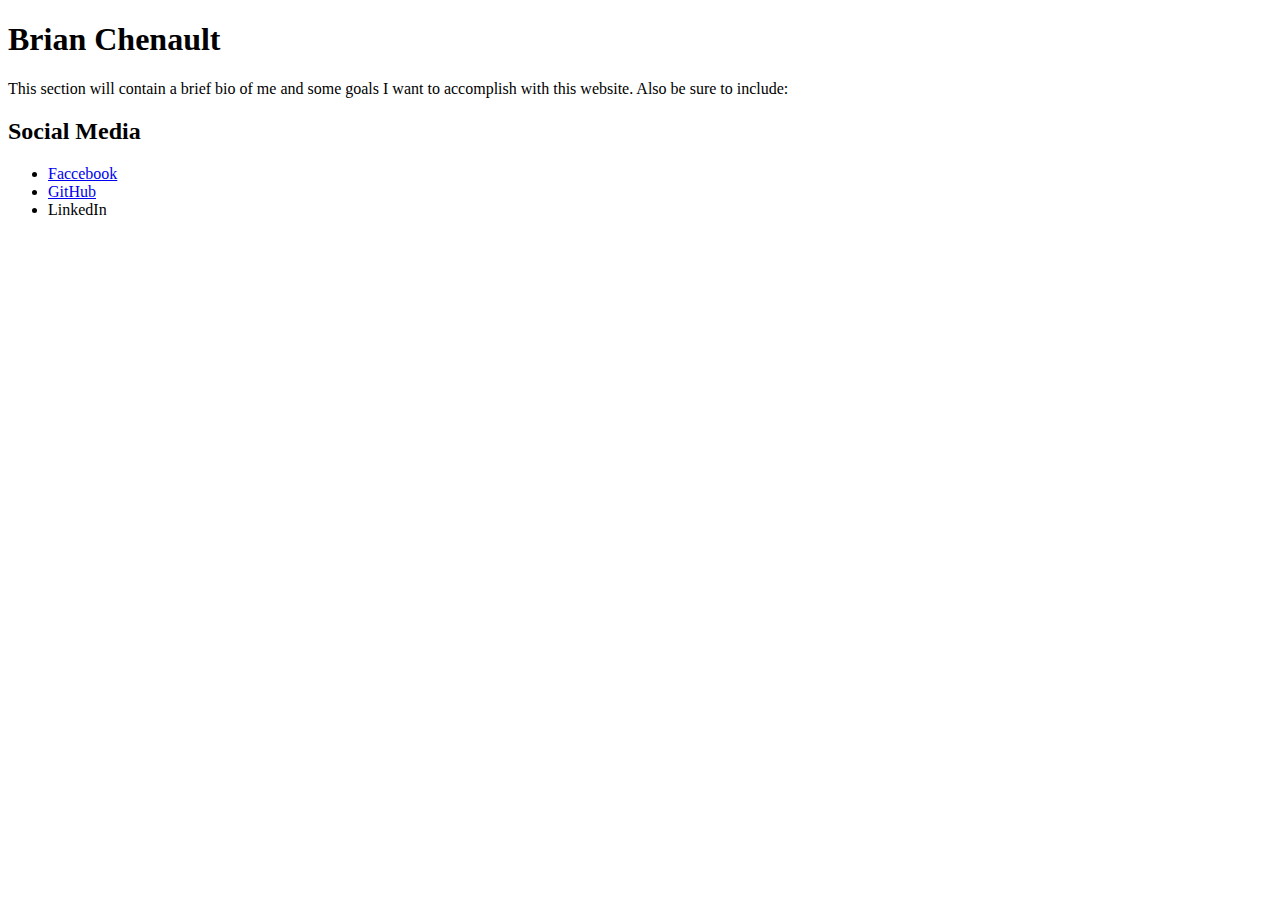
==== about.html @ 13ecbdbe "Basics" ====
<!DOCTYPE html>
<html>
<body>
<h1>Brian Chenault</h1>
<p> 
	This section will contain a brief bio of me and some goals I want to accomplish with this website.  Also be sure to include:
</p>
<h2>Social Media</h2>
<p>
	<ul>
		<li><a href="https://www.facebook.com/">Faccebook</a></li>
		<li><a href="https://github.com/BrianWChenault">GitHub</a></li>
		<li><a href="https://www.linkedin.com/"></a>LinkedIn</li>
	</ul>
</body>
</html>
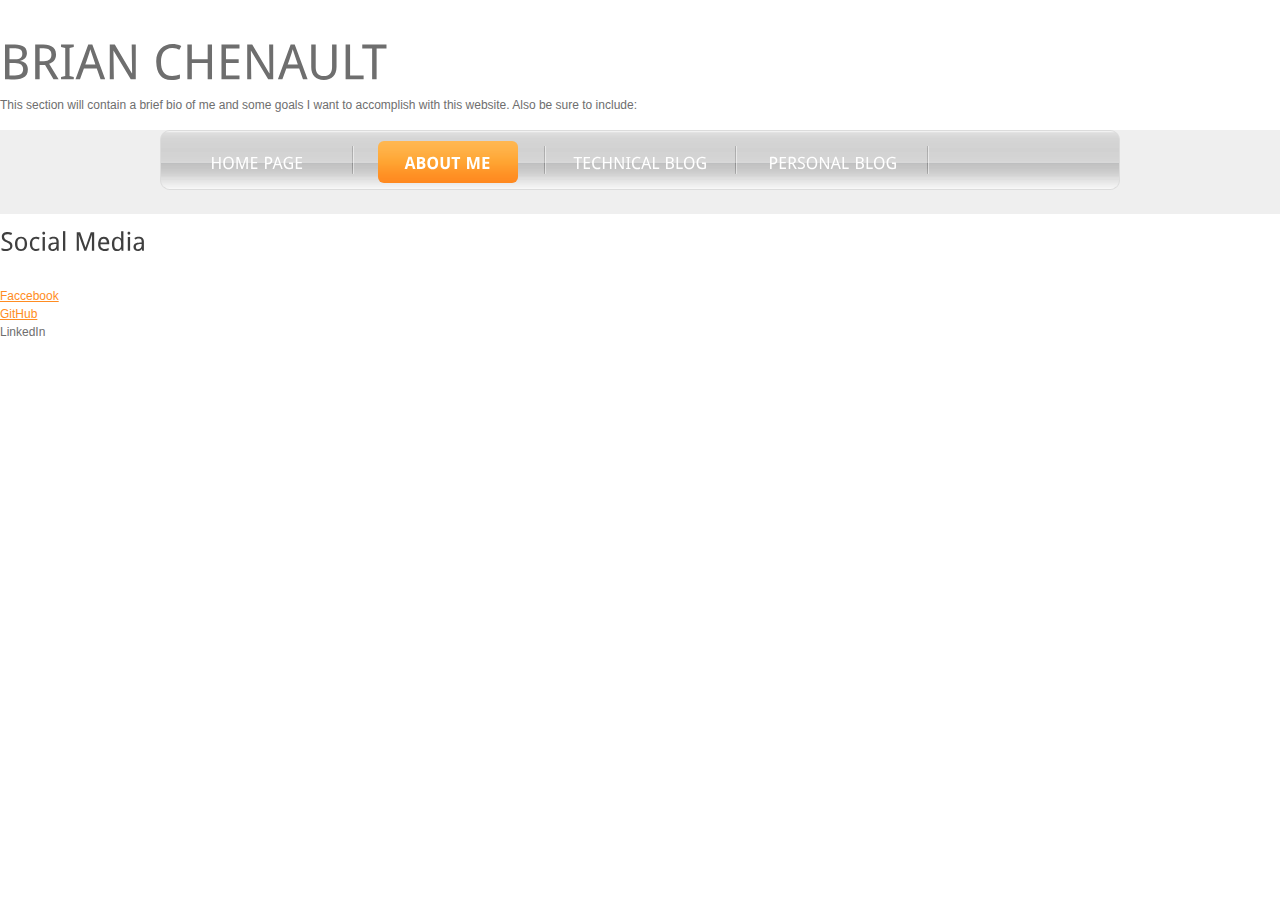
==== commit d8703b66: "Nav Menu" ====
--- a/about.html
+++ b/about.html
@@ -1,10 +1,37 @@
-<!DOCTYPE html>
-<html>
+<!DOCTYPE html PUBLIC "-//W3C//DTD XHTML 1.0 Transitional//EN" "http://www.w3.org/TR/xhtml1/DTD/xhtml1-transitional.dtd">
+<html xmlns="http://www.w3.org/1999/xhtml">
+<head>
+<title>Blog Title - About</title>
+<meta http-equiv="Content-Type" content="text/html; charset=utf-8" />
+<link href="css/style.css" rel="stylesheet" type="text/css" />
+<link rel="stylesheet" type="text/css" href="css/coin-slider.css" />
+<script type="text/javascript" src="js/cufon-yui.js"></script>
+<script type="text/javascript" src="js/droid_sans_400-droid_sans_700.font.js"></script>
+<script type="text/javascript" src="js/jquery-1.4.2.min.js"></script>
+<script type="text/javascript" src="js/script.js"></script>
+<script type="text/javascript" src="js/coin-slider.min.js"></script>
+</head>
 <body>
-<h1>Brian Chenault</h1>
+	<h1>Brian Chenault</h1>
 <p> 
 	This section will contain a brief bio of me and some goals I want to accomplish with this website.  Also be sure to include:
 </p>
+<div class="main">
+	<div class="header">
+		<div class="header_resize">
+			<div class="clr"></div>
+			<div class="menu_nav">			
+				<ul>
+					<li><a href="index.html"><span>Home Page</span></a></li>
+					<li class="active"><a href="about.html"><span>About Me</span></a></li>
+					<li><a href="technical.html"><span>Technical Blog</span></a></li>
+					<li><a href="personal.html"><span>Personal Blog</span></a></li>
+				</ul>
+			</div>
+			<div class="clr"></div>
+		</div>
+	</div>
+</div>
 <h2>Social Media</h2>
 <p>
 	<ul>
--- a/css/style.css
+++ b/css/style.css
@@ -0,0 +1,483 @@
+@charset "utf-8";
+body {
+	margin:0;
+	padding:0;
+	width:100%;
+	color:#6e6e6e;
+	font:normal 12px/1.5em "Liberation sans", Arial, Helvetica, sans-serif;
+}
+html, .main {
+	padding:0;
+	margin:0;
+}
+.main {
+	background:#efefef;
+}
+.clr {
+	clear:both;
+	padding:0;
+	margin:0;
+	width:100%;
+	font-size:0;
+	line-height:0;
+}
+h2 {
+	margin:8px 0;
+	padding:8px 0;
+	font-size:25px;
+	font-weight:normal;
+	color:#3f3f3f;
+}
+p {
+	margin:8px 0;
+	padding:0 0 8px 0;
+}
+a {
+	color:#ff8c22;
+	text-decoration:underline;
+}
+.header, .content, .menu_nav, .fbg, .footer, form, ol, ol li, ul, .content .mainbar, .content .sidebar {
+	margin:0;
+	padding:0;
+}
+.header {
+}
+.header_resize {
+	margin:0 auto;
+	padding:0;
+	width:960px;
+}
+.logo {
+	padding:0;
+	float:left;
+	width:auto;
+	height:113px;
+}
+h1 {
+	margin:0;
+	padding:40px 0 0;
+	font-size:48px;
+	font-weight:normal;
+	line-height:1.2em;
+	text-transform:uppercase;
+}
+h1 a, h1 a:hover {
+	color:#696969;
+	text-decoration:none;
+}
+h1 span {
+}
+h1 small {
+	font-size:20px;
+	line-height:1.2em;
+	letter-spacing:normal;
+	text-transform:none;
+	color:#696969;
+}
+.slider {
+	padding:0;
+	background:no-repeat left bottom;
+}
+.rss {
+	padding:18px 20px 0 0;
+	float:right;
+	width:auto;
+}
+.rss p {
+	margin:0;
+	padding:0;
+	float:right;
+	width:auto;
+	color:#fff;
+	font-size:13px;
+	line-height:1.5em;
+	font-weight:bold;
+}
+.rss a {
+	color:#fff;
+	text-decoration:none;
+}
+.rss a:hover {
+	text-decoration:underline;
+}
+.rss img {
+	margin:-3px 0 -3px 6px;
+	border:none;
+}
+.menu_nav {
+	margin:0 auto 24px;
+	padding:11px 0 7px;
+	height:42px;
+	background:url(../images/menu.gif) no-repeat center top;
+}
+.menu_nav ul {
+	list-style:none;
+	padding:0;
+	height:42px;
+	float:left;
+}
+.menu_nav ul li {
+	margin:0;
+	padding:0 26px;
+	float:left;
+}
+.menu_nav ul li a {
+	display:block;
+	margin:0;
+	padding:14px 0 0;
+	width:140px;
+	height:28px;
+	font-size:16px;
+	line-height:22px;
+	font-weight:normal;
+	color:#fff;
+	text-decoration:none;
+	text-transform:uppercase;
+	text-align:center;
+}
+.menu_nav ul li.active a, .menu_nav ul li a:hover {
+	text-decoration:none;
+	color:#fff;
+	font-weight:bold;
+	background:url(../images/menu_a.gif) repeat-x left top;
+}
+.content {
+	padding:0;
+}
+.content_resize {
+	margin:0 auto;
+	padding:18px 0;
+	width:960px;
+}
+.content .mainbar {
+	margin:0;
+	padding:0;
+	float:left;
+	width:680px;
+}
+.content .mainbar h2 {
+	margin-bottom:0;
+	padding-bottom:0;
+	font-size:26px;
+	line-height:1.2em;
+	background:repeat-x left bottom;
+}
+.content .mainbar div.img {
+	padding:12px 0 0;
+	float:left;
+}
+.content .mainbar img {
+}
+.content .mainbar img.fl {
+	margin:0;
+	padding:0;
+	background:#fff;
+	border:1px solid #b3b3b3;
+}
+.content .mainbar .article {
+	margin:0 0 32px;
+	padding:0 20px;
+}
+.content .mainbar .post_content {
+	float:right;
+	width:420px;
+}
+.content .mainbar .post_content strong {
+	color:#232323;
+}
+.content .sidebar {
+	padding:0;
+	float:right;
+	width:260px;
+}
+.content .sidebar .gadget {
+	margin:0 0 12px;
+	padding:8px 20px 20px;
+	background-color:#fff;
+	border:1px solid #dcdcdc;
+}
+.content .sidebar h2 {
+	background:repeat-x left bottom;
+}
+ul.sb_menu, ul.ex_menu {
+	margin:0;
+	padding:0;
+	list-style:none;
+	color:#959595;
+}
+ul.sb_menu li, ul.ex_menu li {
+	margin:0;
+}
+ul.sb_menu li {
+	padding:8px 0;
+	width:220px;
+}
+ul.ex_menu li {
+	padding:4px 0;
+}
+ul.sb_menu li a {
+	color:#9a9a9a;
+	text-decoration:none;
+	margin-left:-16px;
+	padding:4px 8px 4px 16px;
+}
+ul.ex_menu li a {
+	font-weight:bold;
+	color:#161616;
+	text-decoration:none;
+}
+ul.sb_menu li a:hover, ul.ex_menu li a:hover {
+	color:#ff8c22;
+	font-weight:bold;
+	text-decoration:none;
+}
+p.spec {
+	padding:0 0 16px;
+}
+p.infopost {
+	margin-bottom:8px;
+	padding:0 0 8px;
+	color:#b2b2b2;
+}
+p.infopost a {
+	padding:0 2px;
+	color:#6e6e6e;
+	text-decoration:underline;
+}
+p.infopost a.com {
+	float:right;
+	padding-left:4px;
+	font-weight:normal;
+	text-decoration:none;
+	color:#232323;
+}
+p.infopost a.com:hover {
+	text-decoration:underline;
+}
+p.infopost a.com span {
+	padding-left:4px;
+	font-weight:bold;
+	color:#232323;
+}
+.content .mainbar .post_content a.rm {
+	float:left;
+	margin:0 0 16px;
+	height:26px;
+	padding:16px 16px 0;
+	font-size:13px;
+	line-height:16px;
+	font-weight:bold;
+	text-transform:uppercase;
+	color:#fff;
+	text-decoration:none;
+	text-align:right;
+	background:url(../images/readmore.gif) repeat-x left top;
+}
+.content p.pages {
+	margin:0 20px;
+	padding:24px 0;
+	font-size:11px;
+	color:#929292;
+	text-align:left;
+	background:repeat-x left top;
+}
+.content p.pages span, .content p.pages a {
+	padding:8px 12px;
+	text-decoration:none;
+}
+.content p.pages span, .content p.pages a:hover {
+	color:#fff;
+	background:#ff8c22;
+}
+.content p.pages a {
+	color:#929292;
+}
+.content p.pages small {
+	font-size:12px;
+	float:right;
+}
+.content .mainbar .comment {
+	margin:0;
+	padding:16px 0 0 0;
+}
+.content .mainbar .comment img.userpic {
+	border:1px solid #dedede;
+	margin:10px 16px 0 0;
+	padding:0;
+	float:left;
+}
+.fbg {
+}
+.fbg_resize {
+	margin:0 auto;
+	width:920px;
+	padding:16px 20px;
+	color:#6e6e6e;
+	border-top:3px solid #ff8c22;
+}
+.fbg h2 {
+	color:#232323;
+	padding-bottom:24px;
+}
+.fbg img.gal {
+	margin:0 8px 8px 0;
+	padding:0;
+	border:none;
+}
+.fbg .col {
+	margin:0;
+	float:left;
+}
+.fbg .c1 {
+	padding:0 16px 0 0;
+	width:280px;
+}
+.fbg .c2 {
+	padding:0 36px 0 16px;
+	width:280px;
+}
+.fbg .c3 {
+	padding:0 0 0 16px;
+	width:274px;
+}
+.fbg .fbg_ul {
+	margin:0;
+	padding:0;
+	list-style:none;
+}
+.fbg .fbg_ul li {
+	margin:0;
+	padding:0;
+	list-style:none;
+}
+.fbg .fbg_ul li a {
+	display:block;
+	margin:0;
+	padding:2px 0 2px 12px;
+	color:#6e6e6e;
+	text-decoration:none;
+	background:url(../images/li.gif) no-repeat left center;
+}
+.fbg .fbg_ul li a:hover {
+	color:#ff8c22;
+	text-decoration:underline;
+}
+.fbg p.contact_info {
+	line-height:1.8em;
+}
+.fbg p.contact_info a {
+	color:#ff8c22;
+	text-decoration:underline;
+}
+.fbg p.contact_info span {
+	display:block;
+	float:left;
+	width:74px;
+	font-weight:bold;
+	color:#232323;
+}
+ol {
+	list-style:none;
+}
+ol li {
+	display:block;
+	clear:both;
+}
+ol li label {
+	display:block;
+	margin:0;
+	padding:16px 0 0 0;
+}
+ol li input.text {
+	width:480px;
+	border:1px solid #c0c0c0;
+	margin:0;
+	padding:5px 2px;
+	height:16px;
+	background-color:#fff;
+}
+ol li textarea {
+	width:480px;
+	border:1px solid #c0c0c0;
+	margin:0;
+	padding:2px;
+	background-color:#fff;
+}
+ol li .send {
+	margin:16px 0 0 0;
+}
+.searchform {
+	padding:0;
+	float:right;
+}
+#formsearch {
+	margin:0;
+	padding:42px 0 0;
+	width:auto;
+	height:30px;
+}
+#formsearch span {
+	display:block;
+	margin:0;
+	padding:0;
+	float:left;
+	background:url(../images/search_bg.gif) no-repeat left top;
+}
+#formsearch input.editbox_search {
+	margin:0;
+	padding:8px 6px;
+	float:left;
+	width:170px;
+	font-size:12px;
+	line-height:14px;
+	color:#aeaeae;
+	background:none;
+	outline:none;
+	border:none;
+}
+#formsearch input.button_search {
+	margin:0;
+	padding:0;
+	border:none;
+	float:left;
+}
+.footer {
+}
+.footer_resize {
+	margin:0 auto;
+	padding:0 20px;
+	width:920px;
+	border-top:3px solid #fff;
+	line-height:1.5em;
+	color:#6b6b6b;
+}
+.footer_resize p {
+	margin:24px 0;
+	padding:0;
+	line-height:normal;
+	white-space:nowrap;
+	text-indent:inherit;
+}
+.footer_resize a {
+	color:#ff8c22;
+	font-weight:normal;
+	margin:0;
+	padding:0;
+	border:none;
+	text-decoration:underline;
+	background-color:transparent;
+}
+.footer_resize a:hover {
+	color:#ff8c22;
+	background-color:transparent;
+	text-decoration:none;
+}
+.footer_resize .lf {
+	float:left;
+}
+.footer_resize .rf {
+	float:right;
+}
+a {
+	outline:none;
+}
--- a/css/coin-slider.css
+++ b/css/coin-slider.css
@@ -0,0 +1,54 @@
+/*
+	Coin Slider jQuery plugin CSS styles
+	http://workshop.rs/projects/coin-slider
+*/
+.coin-slider {
+	padding:0;
+	overflow:hidden;
+	zoom:1;
+	position:relative;
+	float:right;
+}
+.coin-slider a {
+	text-decoration:none;
+	outline:none;
+	border:none;
+}
+/* buttons for switching */
+.cs-buttons {
+	margin:8px 0;
+	padding:0;
+	font-size:0;
+	float:left;
+}
+.cs-buttons a {
+	margin:0 2px;
+	width:20px;
+	height:20px;
+	float:left;
+	color:#fff;
+	text-indent:-10000px;
+	background:url(../images/slide_p.png) no-repeat center center;
+}
+.cs-buttons a.cs-active {
+	color:#fff;
+	background-image:url(../images/slide_a.png);
+}
+/* text in slider */
+.cs-title {
+	padding:16px 60px 16px 24px;
+	width:876px;
+	color:#fff;
+	font-size:15px;
+	line-height:1.5em;
+	background:url(../images/overlay.png) repeat left top;
+}
+.cs-title big {
+	font-size:20px;
+}
+/* buttons Next and Prew */
+.cs-prev, .cs-next {
+	background:url(../images/overlay.png) repeat left top;
+	color:#fff;
+	padding:0px 10px;
+}
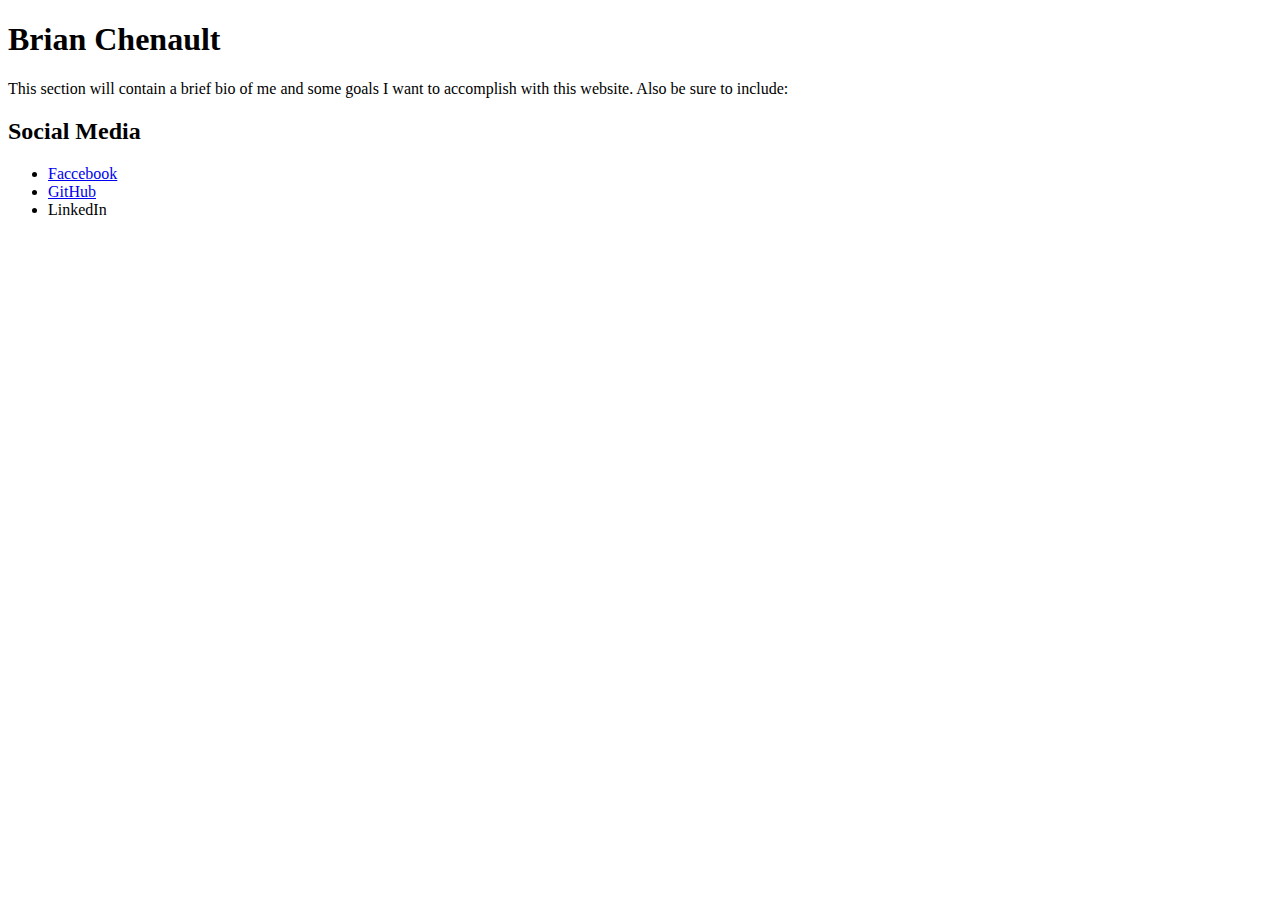
==== commit 7f84302b: "Revert "Nav Menu"" ====
--- a/about.html
+++ b/about.html
@@ -1,37 +1,10 @@
-<!DOCTYPE html PUBLIC "-//W3C//DTD XHTML 1.0 Transitional//EN" "http://www.w3.org/TR/xhtml1/DTD/xhtml1-transitional.dtd">
-<html xmlns="http://www.w3.org/1999/xhtml">
-<head>
-<title>Blog Title - About</title>
-<meta http-equiv="Content-Type" content="text/html; charset=utf-8" />
-<link href="css/style.css" rel="stylesheet" type="text/css" />
-<link rel="stylesheet" type="text/css" href="css/coin-slider.css" />
-<script type="text/javascript" src="js/cufon-yui.js"></script>
-<script type="text/javascript" src="js/droid_sans_400-droid_sans_700.font.js"></script>
-<script type="text/javascript" src="js/jquery-1.4.2.min.js"></script>
-<script type="text/javascript" src="js/script.js"></script>
-<script type="text/javascript" src="js/coin-slider.min.js"></script>
-</head>
+<!DOCTYPE html>
+<html>
 <body>
-	<h1>Brian Chenault</h1>
+<h1>Brian Chenault</h1>
 <p> 
 	This section will contain a brief bio of me and some goals I want to accomplish with this website.  Also be sure to include:
 </p>
-<div class="main">
-	<div class="header">
-		<div class="header_resize">
-			<div class="clr"></div>
-			<div class="menu_nav">			
-				<ul>
-					<li><a href="index.html"><span>Home Page</span></a></li>
-					<li class="active"><a href="about.html"><span>About Me</span></a></li>
-					<li><a href="technical.html"><span>Technical Blog</span></a></li>
-					<li><a href="personal.html"><span>Personal Blog</span></a></li>
-				</ul>
-			</div>
-			<div class="clr"></div>
-		</div>
-	</div>
-</div>
 <h2>Social Media</h2>
 <p>
 	<ul>
